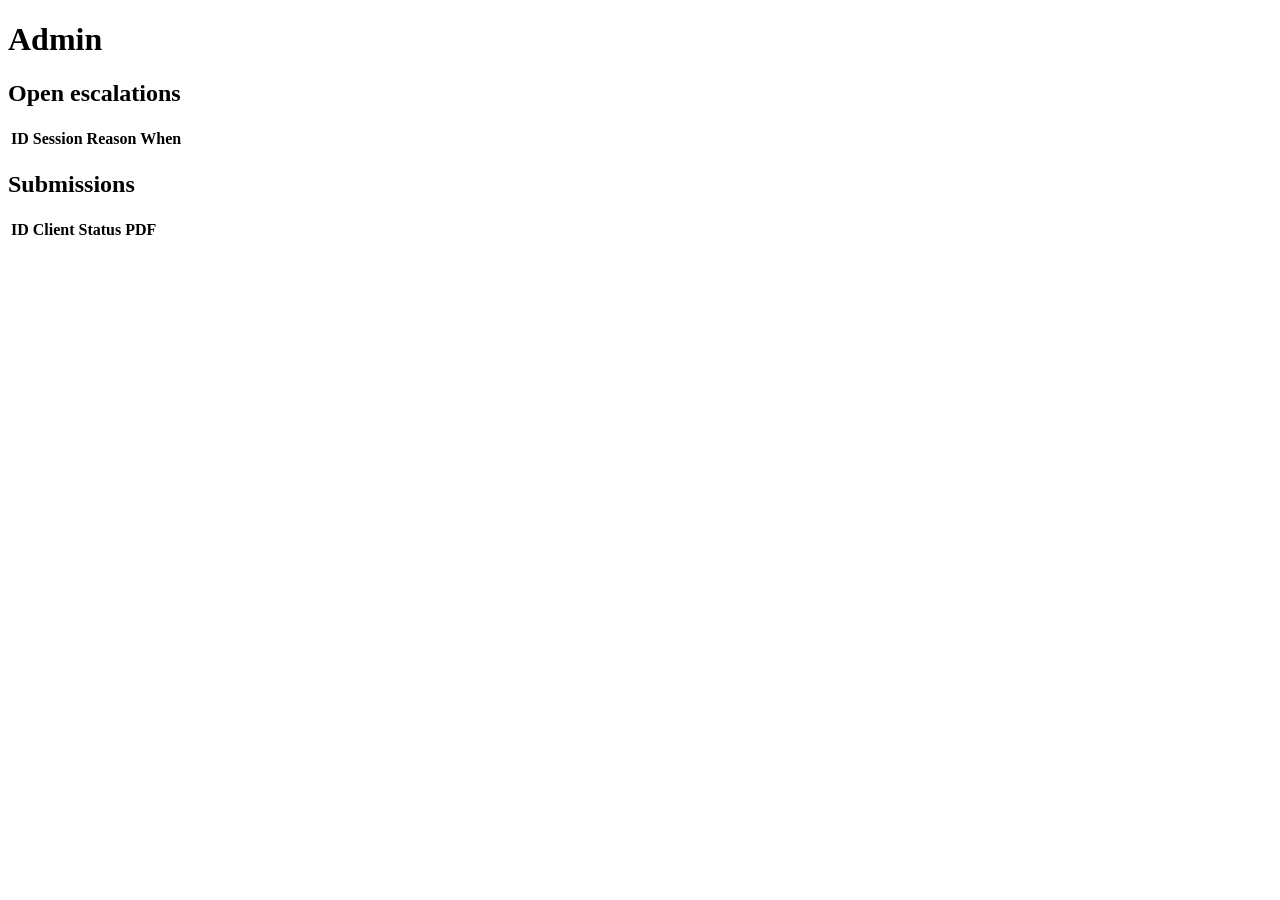
==== app/templates/admin.html @ 4d1e0cbc "Phase 1 commit" ====
<!doctype html>
<html lang="en">
<head>
  <meta charset="utf-8">
  <meta name="viewport" content="width=device-width, initial-scale=1">
  <title>Admin — Tax Assistant</title>
  <link rel="stylesheet" href="/static/style.css">
</head>
<body>
  <main class="admin">
    <h1>Admin</h1>
    <section>
      <h2>Open escalations</h2>
      <table id="esc"><thead><tr><th>ID</th><th>Session</th><th>Reason</th><th>When</th></tr></thead><tbody></tbody></table>
    </section>
    <section>
      <h2>Submissions</h2>
      <table id="sub"><thead><tr><th>ID</th><th>Client</th><th>Status</th><th>PDF</th></tr></thead><tbody></tbody></table>
    </section>
  </main>
  <script>
    async function load(url, tbody, cols) {
      const rows = await (await fetch(url)).json();
      const body = document.querySelector(tbody + " tbody");
      body.innerHTML = rows.map(r =>
        "<tr>" + cols.map(c => "<td>" + (r[c] ?? "") + "</td>").join("") + "</tr>").join("")
        || "<tr><td colspan='4'>None</td></tr>";
    }
    load("/api/admin/escalations", "#esc", ["id", "session_id", "reason", "created_at"]);
    load("/api/admin/submissions", "#sub", ["id", "client_id", "status", "summary_pdf_url"]);
  </script>
</body>
</html>
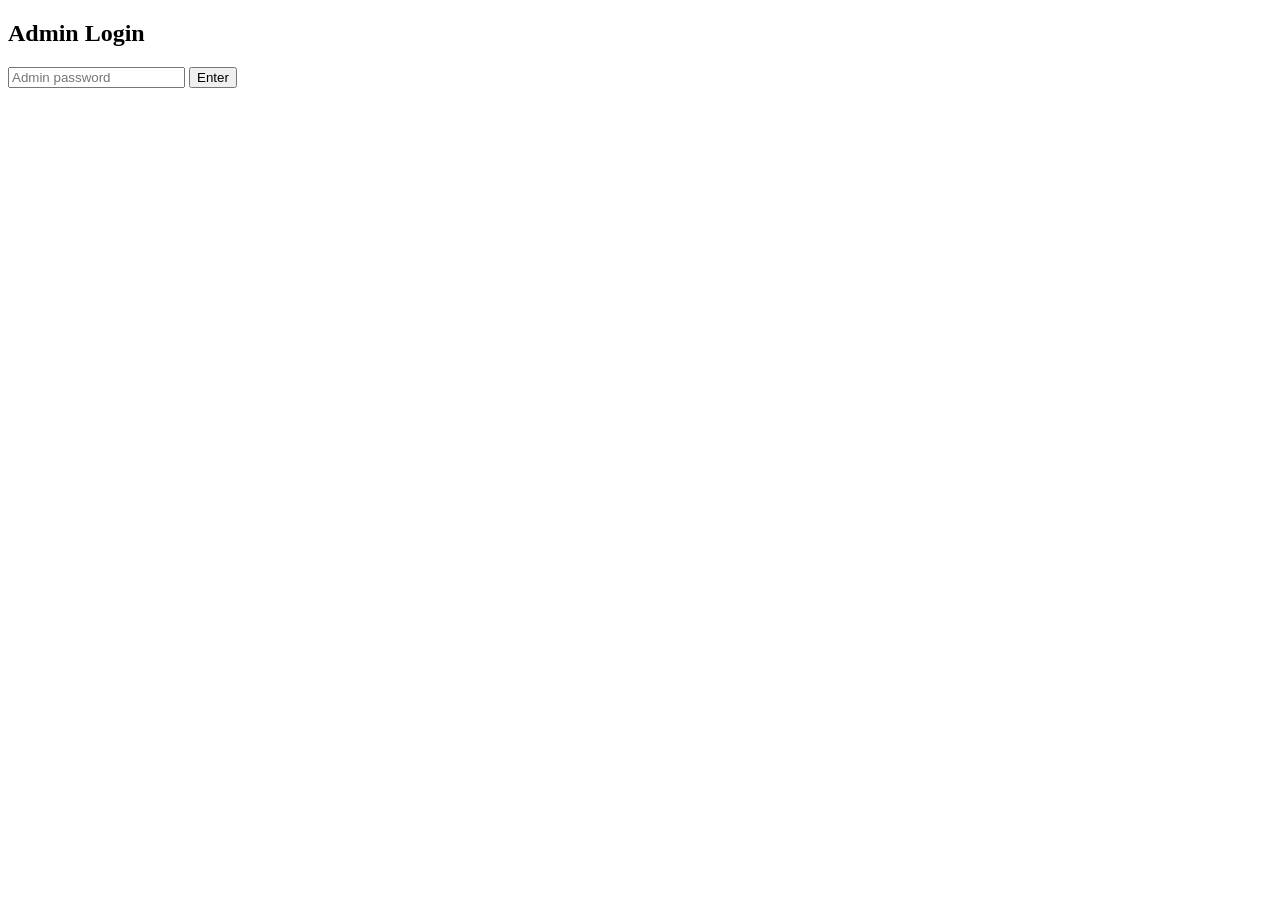
==== commit cb9f70c5: "Phase 7 — Landing page, chat UI and password-gated admin dashboard" ====
--- a/app/templates/admin.html
+++ b/app/templates/admin.html
@@ -7,27 +7,133 @@
   <link rel="stylesheet" href="/static/style.css">
 </head>
 <body>
-  <main class="admin">
-    <h1>Admin</h1>
-    <section>
-      <h2>Open escalations</h2>
-      <table id="esc"><thead><tr><th>ID</th><th>Session</th><th>Reason</th><th>When</th></tr></thead><tbody></tbody></table>
-    </section>
-    <section>
-      <h2>Submissions</h2>
-      <table id="sub"><thead><tr><th>ID</th><th>Client</th><th>Status</th><th>PDF</th></tr></thead><tbody></tbody></table>
-    </section>
+  <!-- Login gate -->
+  <div id="login" class="login-overlay">
+    <form id="loginForm" class="login-box">
+      <h2>Admin Login</h2>
+      <input id="pw" type="password" placeholder="Admin password" autocomplete="current-password">
+      <button>Enter</button>
+      <p id="loginErr" class="err"></p>
+    </form>
+  </div>
+
+  <main class="admin" id="app" hidden>
+    <div class="admin-head">
+      <h1>Submissions</h1>
+      <input id="search" placeholder="Search name or phone…">
+    </div>
+    <table id="sub">
+      <thead><tr><th>Client</th><th>Phone</th><th>Date</th><th>Status</th><th>Actions</th></tr></thead>
+      <tbody></tbody>
+    </table>
+
+    <h1 style="margin-top:32px;">Open Escalations</h1>
+    <table id="esc">
+      <thead><tr><th>Reason</th><th>Session</th><th>When</th></tr></thead>
+      <tbody></tbody>
+    </table>
   </main>
+
+  <!-- Detail modal -->
+  <div id="modal" class="modal" hidden>
+    <div class="modal-box">
+      <button class="modal-close" onclick="closeModal()">×</button>
+      <div id="modalBody"></div>
+    </div>
+  </div>
+
   <script>
-    async function load(url, tbody, cols) {
-      const rows = await (await fetch(url)).json();
-      const body = document.querySelector(tbody + " tbody");
-      body.innerHTML = rows.map(r =>
-        "<tr>" + cols.map(c => "<td>" + (r[c] ?? "") + "</td>").join("") + "</tr>").join("")
-        || "<tr><td colspan='4'>None</td></tr>";
+    let KEY = sessionStorage.getItem("adminKey") || "";
+    let ROWS = [];
+    const STATUSES = ["pending", "in_review", "completed"];
+
+    const hdr = () => ({ "X-Admin-Key": KEY });
+
+    async function api(url, opts = {}) {
+      return fetch(url, { ...opts, headers: { ...hdr(), ...(opts.headers || {}) } });
     }
-    load("/api/admin/escalations", "#esc", ["id", "session_id", "reason", "created_at"]);
-    load("/api/admin/submissions", "#sub", ["id", "client_id", "status", "summary_pdf_url"]);
+
+    document.getElementById("loginForm").addEventListener("submit", async e => {
+      e.preventDefault();
+      KEY = document.getElementById("pw").value;
+      const r = await api("/api/admin/submissions");
+      if (r.status === 401) { document.getElementById("loginErr").textContent = "Wrong password."; return; }
+      sessionStorage.setItem("adminKey", KEY);
+      document.getElementById("login").hidden = true;
+      document.getElementById("app").hidden = false;
+      ROWS = await r.json();
+      render();
+      loadEscalations();
+    });
+
+    async function loadEscalations() {
+      const rows = await (await api("/api/admin/escalations")).json();
+      document.querySelector("#esc tbody").innerHTML = rows.map(e =>
+        `<tr><td>${e.reason}</td><td>${e.session_id}</td>` +
+        `<td>${(e.created_at || "").slice(0, 16).replace("T", " ")}</td></tr>`).join("")
+        || `<tr><td colspan="3">None</td></tr>`;
+    }
+
+    function render() {
+      const q = document.getElementById("search").value.toLowerCase();
+      const rows = ROWS.filter(r =>
+        (r.client_name || "").toLowerCase().includes(q) || (r.phone || "").includes(q));
+      const body = document.querySelector("#sub tbody");
+      body.innerHTML = rows.map(r => `
+        <tr>
+          <td>${r.client_name ?? "—"}</td>
+          <td>${r.phone ?? "—"}</td>
+          <td>${(r.date || "").slice(0, 10)}</td>
+          <td>
+            <select onchange="updateStatus(${r.id}, this.value)">
+              ${STATUSES.map(s => `<option ${s === r.status ? "selected" : ""}>${s}</option>`).join("")}
+            </select>
+          </td>
+          <td>
+            <button onclick="view(${r.id})">View</button>
+            <button onclick="downloadPdf(${r.id})">PDF</button>
+          </td>
+        </tr>`).join("") || `<tr><td colspan="5">No submissions yet.</td></tr>`;
+    }
+
+    document.getElementById("search").addEventListener("input", render);
+
+    async function updateStatus(id, status) {
+      await api(`/api/admin/submissions/${id}`, {
+        method: "PUT", headers: { "Content-Type": "application/json" },
+        body: JSON.stringify({ status })
+      });
+      const row = ROWS.find(r => r.id === id); if (row) row.status = status;
+    }
+
+    async function view(id) {
+      const d = await (await api(`/api/admin/submissions/${id}`)).json();
+      const kv = o => Object.entries(o).map(([k, v]) =>
+        `<tr><th>${k.replace(/_/g, " ")}</th><td>${v ?? "—"}</td></tr>`).join("");
+      const docs = d.documents.length
+        ? `<table>${d.documents.map(x =>
+            `<tr><td>${x.slip_type ?? "—"}</td><td>${x.employer ?? "—"}</td><td>${x.filename}</td></tr>`).join("")}</table>`
+        : "<p>No documents.</p>";
+      document.getElementById("modalBody").innerHTML =
+        `<h2>Client Details</h2><table>${kv(d.client)}</table>
+         <h3>Documents (parsed — files delivered via WhatsApp)</h3>${docs}
+         <h3>Notes</h3><p>${d.admin_notes ?? "—"}</p>`;
+      document.getElementById("modal").hidden = false;
+    }
+    function closeModal() { document.getElementById("modal").hidden = true; }
+
+    async function downloadPdf(id) {
+      const r = await api(`/api/admin/submissions/${id}/download-pdf`);
+      const blob = await r.blob();
+      const a = document.createElement("a");
+      a.href = URL.createObjectURL(blob);
+      a.download = `summary_${id}.pdf`;
+      a.click();
+      URL.revokeObjectURL(a.href);
+    }
+
+    // auto-login if key already stored
+    if (KEY) document.getElementById("loginForm").dispatchEvent(new Event("submit"));
   </script>
 </body>
 </html>
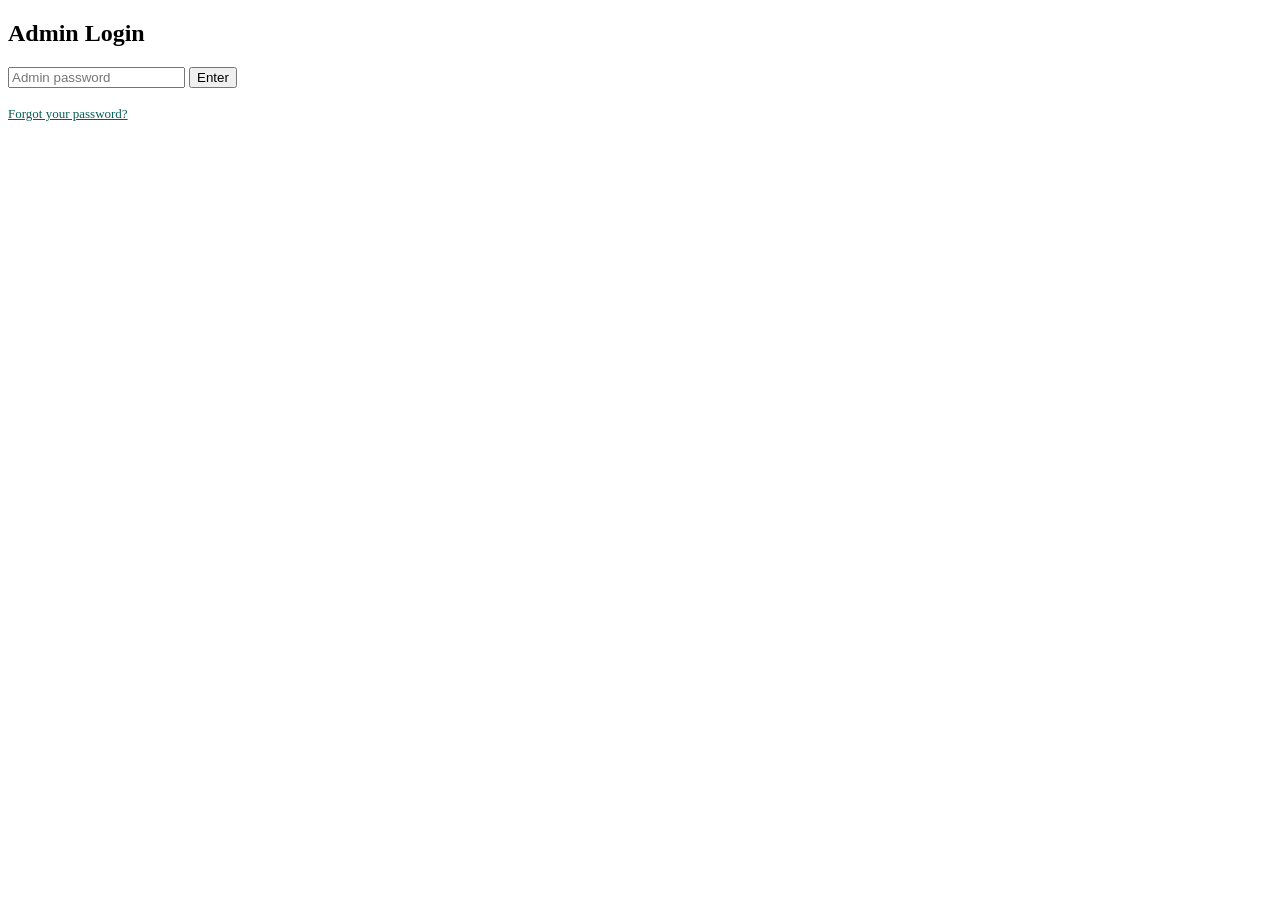
==== commit e0615f19: "Change Password commit" ====
--- a/app/templates/admin.html
+++ b/app/templates/admin.html
@@ -1,139 +1,368 @@
 <!doctype html>
 <html lang="en">
-<head>
-  <meta charset="utf-8">
-  <meta name="viewport" content="width=device-width, initial-scale=1">
-  <title>Admin — Tax Assistant</title>
-  <link rel="stylesheet" href="/static/style.css">
-</head>
-<body>
-  <!-- Login gate -->
-  <div id="login" class="login-overlay">
-    <form id="loginForm" class="login-box">
-      <h2>Admin Login</h2>
-      <input id="pw" type="password" placeholder="Admin password" autocomplete="current-password">
-      <button>Enter</button>
-      <p id="loginErr" class="err"></p>
-    </form>
-  </div>
-
-  <main class="admin" id="app" hidden>
-    <div class="admin-head">
-      <h1>Submissions</h1>
-      <input id="search" placeholder="Search name or phone…">
+  <head>
+    <meta charset="utf-8" />
+    <meta name="viewport" content="width=device-width, initial-scale=1" />
+    <title>Admin - Tax Assistant</title>
+    <link rel="stylesheet" href="/static/style.css?v=2" />
+  </head>
+  <body>
+    <!-- Login gate -->
+    <div id="login" class="login-overlay">
+      <form id="loginForm" class="login-box">
+        <h2>Admin Login</h2>
+        <input
+          id="pw"
+          type="password"
+          placeholder="Admin password"
+          autocomplete="current-password"
+        />
+        <button>Enter</button>
+        <p id="loginErr" class="err"></p>
+        <a href="#" id="forgotLink" style="font-size: 13px; color: #075e54"
+          >Forgot your password?</a
+        >
+      </form>
+
+      <form id="resetForm" class="login-box" hidden>
+        <h2>Reset Password</h2>
+        <p style="font-size: 13px; color: #555; margin: 0; line-height: 1.5">
+          Send the word <b>RESET</b> to the tax bot on WhatsApp from the staff
+          phone. It will reply with a 6-digit code. Enter that code below.
+        </p>
+        <input
+          id="resetCode"
+          inputmode="numeric"
+          placeholder="6-digit code"
+          autocomplete="one-time-code"
+        />
+        <input
+          id="resetPw"
+          type="password"
+          placeholder="New password (min 8 characters)"
+          autocomplete="new-password"
+        />
+        <input
+          id="resetPw2"
+          type="password"
+          placeholder="Repeat new password"
+          autocomplete="new-password"
+        />
+        <button>Set new password</button>
+        <p id="resetMsg" class="err"></p>
+        <a href="#" id="backToLogin" style="font-size: 13px; color: #075e54"
+          >Back to login</a
+        >
+      </form>
     </div>
-    <table id="sub">
-      <thead><tr><th>Client</th><th>Phone</th><th>Date</th><th>Status</th><th>Actions</th></tr></thead>
-      <tbody></tbody>
-    </table>
-
-    <h1 style="margin-top:32px;">Open Escalations</h1>
-    <table id="esc">
-      <thead><tr><th>Reason</th><th>Session</th><th>When</th></tr></thead>
-      <tbody></tbody>
-    </table>
-  </main>
-
-  <!-- Detail modal -->
-  <div id="modal" class="modal" hidden>
-    <div class="modal-box">
-      <button class="modal-close" onclick="closeModal()">×</button>
-      <div id="modalBody"></div>
+
+    <main class="admin" id="app" hidden>
+      <div class="admin-head">
+        <h1>Submissions</h1>
+        <input id="search" placeholder="Search name or phone…" />
+      </div>
+      <table id="sub">
+        <thead>
+          <tr>
+            <th>Client</th>
+            <th>Phone</th>
+            <th>Date</th>
+            <th>Status</th>
+            <th>Actions</th>
+          </tr>
+        </thead>
+        <tbody></tbody>
+      </table>
+
+      <h1 style="margin-top: 32px">Change Password</h1>
+      <form
+        id="changePwForm"
+        style="display: flex; gap: 8px; align-items: center; flex-wrap: wrap"
+      >
+        <input
+          id="newPw"
+          type="password"
+          placeholder="New password (min 8 characters)"
+          autocomplete="new-password"
+          style="
+            padding: 8px 12px;
+            border: 1px solid #ccc;
+            border-radius: 6px;
+            min-width: 260px;
+          "
+        />
+        <input
+          id="newPw2"
+          type="password"
+          placeholder="Repeat new password"
+          autocomplete="new-password"
+          style="
+            padding: 8px 12px;
+            border: 1px solid #ccc;
+            border-radius: 6px;
+            min-width: 260px;
+          "
+        />
+        <button>Update password</button>
+        <span id="pwMsg" style="font-size: 13px"></span>
+      </form>
+
+      <h1 style="margin-top: 32px">Open Escalations</h1>
+      <table id="esc">
+        <thead>
+          <tr>
+            <th>Reason</th>
+            <th>Session</th>
+            <th>When</th>
+            <th>Action</th>
+          </tr>
+        </thead>
+        <tbody></tbody>
+      </table>
+    </main>
+
+    <!-- Detail modal -->
+    <div id="modal" class="modal" hidden>
+      <div class="modal-box">
+        <button class="modal-close" onclick="closeModal()">×</button>
+        <div id="modalBody"></div>
+      </div>
     </div>
-  </div>
-
-  <script>
-    let KEY = sessionStorage.getItem("adminKey") || "";
-    let ROWS = [];
-    const STATUSES = ["pending", "in_review", "completed"];
-
-    const hdr = () => ({ "X-Admin-Key": KEY });
-
-    async function api(url, opts = {}) {
-      return fetch(url, { ...opts, headers: { ...hdr(), ...(opts.headers || {}) } });
-    }
-
-    document.getElementById("loginForm").addEventListener("submit", async e => {
-      e.preventDefault();
-      KEY = document.getElementById("pw").value;
-      const r = await api("/api/admin/submissions");
-      if (r.status === 401) { document.getElementById("loginErr").textContent = "Wrong password."; return; }
-      sessionStorage.setItem("adminKey", KEY);
-      document.getElementById("login").hidden = true;
-      document.getElementById("app").hidden = false;
-      ROWS = await r.json();
-      render();
-      loadEscalations();
-    });
-
-    async function loadEscalations() {
-      const rows = await (await api("/api/admin/escalations")).json();
-      document.querySelector("#esc tbody").innerHTML = rows.map(e =>
-        `<tr><td>${e.reason}</td><td>${e.session_id}</td>` +
-        `<td>${(e.created_at || "").slice(0, 16).replace("T", " ")}</td></tr>`).join("")
-        || `<tr><td colspan="3">None</td></tr>`;
-    }
-
-    function render() {
-      const q = document.getElementById("search").value.toLowerCase();
-      const rows = ROWS.filter(r =>
-        (r.client_name || "").toLowerCase().includes(q) || (r.phone || "").includes(q));
-      const body = document.querySelector("#sub tbody");
-      body.innerHTML = rows.map(r => `
+
+    <script>
+      let KEY = sessionStorage.getItem("adminKey") || "";
+      let ROWS = [];
+      const STATUSES = ["pending", "in_review", "completed"];
+
+      const hdr = () => ({ "X-Admin-Key": KEY });
+
+      async function api(url, opts = {}) {
+        return fetch(url, {
+          ...opts,
+          headers: { ...hdr(), ...(opts.headers || {}) },
+        });
+      }
+
+      document
+        .getElementById("loginForm")
+        .addEventListener("submit", async (e) => {
+          e.preventDefault();
+          KEY = document.getElementById("pw").value;
+          const r = await api("/api/admin/submissions");
+          if (r.status === 401) {
+            document.getElementById("loginErr").textContent = "Wrong password.";
+            return;
+          }
+          sessionStorage.setItem("adminKey", KEY);
+          document.getElementById("login").hidden = true;
+          document.getElementById("app").hidden = false;
+          ROWS = await r.json();
+          render();
+          loadEscalations();
+        });
+
+      const show = (id, on) => {
+        document.getElementById(id).hidden = !on;
+      };
+      document.getElementById("forgotLink").addEventListener("click", (e) => {
+        e.preventDefault();
+        show("loginForm", false);
+        show("resetForm", true);
+      });
+      document.getElementById("backToLogin").addEventListener("click", (e) => {
+        e.preventDefault();
+        show("resetForm", false);
+        show("loginForm", true);
+      });
+
+      document
+        .getElementById("resetForm")
+        .addEventListener("submit", async (e) => {
+          e.preventDefault();
+          const msg = document.getElementById("resetMsg");
+          const code = document.getElementById("resetCode").value.trim();
+          const pw = document.getElementById("resetPw").value;
+          const pw2 = document.getElementById("resetPw2").value;
+          msg.style.color = "#c0392b";
+          if (pw !== pw2) {
+            msg.textContent = "The two passwords do not match.";
+            return;
+          }
+          if (pw.length < 8) {
+            msg.textContent = "Use at least 8 characters.";
+            return;
+          }
+          const r = await fetch("/api/admin/reset-password", {
+            method: "POST",
+            headers: { "Content-Type": "application/json" },
+            body: JSON.stringify({ code: code, new_password: pw }),
+          });
+          if (!r.ok) {
+            const d = await r.json().catch(() => ({}));
+            msg.textContent = d.detail || "Could not reset the password.";
+            return;
+          }
+          msg.style.color = "#1e7a4f";
+          msg.textContent = "Password changed. You can log in now.";
+          setTimeout(() => {
+            show("resetForm", false);
+            show("loginForm", true);
+          }, 1500);
+        });
+
+      document
+        .getElementById("changePwForm")
+        .addEventListener("submit", async (e) => {
+          e.preventDefault();
+          const msg = document.getElementById("pwMsg");
+          const pw = document.getElementById("newPw").value;
+          const pw2 = document.getElementById("newPw2").value;
+          msg.style.color = "#c0392b";
+          if (pw !== pw2) {
+            msg.textContent = "The two passwords do not match.";
+            return;
+          }
+          if (pw.length < 8) {
+            msg.textContent = "Use at least 8 characters.";
+            return;
+          }
+          const r = await api("/api/admin/password", {
+            method: "POST",
+            headers: { "Content-Type": "application/json" },
+            body: JSON.stringify({ new_password: pw }),
+          });
+          if (!r.ok) {
+            const d = await r.json().catch(() => ({}));
+            msg.textContent = d.detail || "Could not update the password.";
+            return;
+          }
+          KEY = pw; // keep this session working after the change
+          sessionStorage.setItem("adminKey", KEY);
+          document.getElementById("newPw").value = "";
+          document.getElementById("newPw2").value = "";
+          msg.style.color = "#1e7a4f";
+          msg.textContent = "Password updated.";
+        });
+
+      async function loadEscalations() {
+        const rows = await (await api("/api/admin/escalations")).json();
+        document.querySelector("#esc tbody").innerHTML =
+          rows
+            .map(
+              (e) =>
+                `<tr><td>${e.reason}</td><td>${e.session_id}</td>` +
+                `<td>${(e.created_at || "").slice(0, 16).replace("T", " ")}</td>` +
+                `<td><button onclick="resolveEsc(${e.id})">Resolve &amp; resume</button></td></tr>`,
+            )
+            .join("") || `<tr><td colspan="4">None</td></tr>`;
+      }
+
+      async function resolveEsc(id) {
+        await api(`/api/admin/escalations/${id}/resolve`, { method: "POST" });
+        loadEscalations(); // clears it; on WhatsApp the client's chat resumes automatically
+      }
+
+      function render() {
+        const q = document.getElementById("search").value.toLowerCase();
+        const rows = ROWS.filter(
+          (r) =>
+            (r.client_name || "").toLowerCase().includes(q) ||
+            (r.phone || "").includes(q),
+        );
+        const body = document.querySelector("#sub tbody");
+        body.innerHTML =
+          rows
+            .map(
+              (r) => `
         <tr>
-          <td>${r.client_name ?? "—"}</td>
-          <td>${r.phone ?? "—"}</td>
+          <td>${r.client_name ?? "-"}</td>
+          <td>${r.phone ?? "-"}</td>
           <td>${(r.date || "").slice(0, 10)}</td>
           <td>
             <select onchange="updateStatus(${r.id}, this.value)">
-              ${STATUSES.map(s => `<option ${s === r.status ? "selected" : ""}>${s}</option>`).join("")}
+              ${STATUSES.map((s) => `<option ${s === r.status ? "selected" : ""}>${s}</option>`).join("")}
             </select>
           </td>
           <td>
             <button onclick="view(${r.id})">View</button>
             <button onclick="downloadPdf(${r.id})">PDF</button>
           </td>
-        </tr>`).join("") || `<tr><td colspan="5">No submissions yet.</td></tr>`;
-    }
-
-    document.getElementById("search").addEventListener("input", render);
-
-    async function updateStatus(id, status) {
-      await api(`/api/admin/submissions/${id}`, {
-        method: "PUT", headers: { "Content-Type": "application/json" },
-        body: JSON.stringify({ status })
-      });
-      const row = ROWS.find(r => r.id === id); if (row) row.status = status;
-    }
-
-    async function view(id) {
-      const d = await (await api(`/api/admin/submissions/${id}`)).json();
-      const kv = o => Object.entries(o).map(([k, v]) =>
-        `<tr><th>${k.replace(/_/g, " ")}</th><td>${v ?? "—"}</td></tr>`).join("");
-      const docs = d.documents.length
-        ? `<table>${d.documents.map(x =>
-            `<tr><td>${x.slip_type ?? "—"}</td><td>${x.employer ?? "—"}</td><td>${x.filename}</td></tr>`).join("")}</table>`
-        : "<p>No documents.</p>";
-      document.getElementById("modalBody").innerHTML =
-        `<h2>Client Details</h2><table>${kv(d.client)}</table>
-         <h3>Documents (parsed — files delivered via WhatsApp)</h3>${docs}
-         <h3>Notes</h3><p>${d.admin_notes ?? "—"}</p>`;
-      document.getElementById("modal").hidden = false;
-    }
-    function closeModal() { document.getElementById("modal").hidden = true; }
-
-    async function downloadPdf(id) {
-      const r = await api(`/api/admin/submissions/${id}/download-pdf`);
-      const blob = await r.blob();
-      const a = document.createElement("a");
-      a.href = URL.createObjectURL(blob);
-      a.download = `summary_${id}.pdf`;
-      a.click();
-      URL.revokeObjectURL(a.href);
-    }
-
-    // auto-login if key already stored
-    if (KEY) document.getElementById("loginForm").dispatchEvent(new Event("submit"));
-  </script>
-</body>
+        </tr>`,
+            )
+            .join("") || `<tr><td colspan="5">No submissions yet.</td></tr>`;
+      }
+
+      document.getElementById("search").addEventListener("input", render);
+
+      async function updateStatus(id, status) {
+        await api(`/api/admin/submissions/${id}`, {
+          method: "PUT",
+          headers: { "Content-Type": "application/json" },
+          body: JSON.stringify({ status }),
+        });
+        const row = ROWS.find((r) => r.id === id);
+        if (row) row.status = status;
+      }
+
+      async function view(id) {
+        const d = await (await api(`/api/admin/submissions/${id}`)).json();
+        const kv = (o) =>
+          Object.entries(o)
+            .map(
+              ([k, v]) =>
+                `<tr><th>${k.replace(/_/g, " ")}</th><td>${v ?? "-"}</td></tr>`,
+            )
+            .join("");
+        const docs = d.documents.length
+          ? `<table>${d.documents
+              .map(
+                (x) =>
+                  `<tr><td>${x.slip_type ?? "-"}</td><td>${x.employer ?? "-"}</td>` +
+                  `<td>${
+                    x.has_file
+                      ? `<a href="#" onclick="downloadDoc(${x.id},'${x.filename}');return false;">${x.filename}</a>`
+                      : x.filename
+                  }</td></tr>`,
+              )
+              .join("")}</table>`
+          : "<p>No documents.</p>";
+        document.getElementById("modalBody").innerHTML =
+          `<h2>Client Details</h2><table>${kv(d.client)}</table>
+         <h3>Documents (click a filename to download)</h3>${docs}
+         <h3>Notes</h3><p>${d.admin_notes ?? "-"}</p>`;
+        document.getElementById("modal").hidden = false;
+      }
+      function closeModal() {
+        document.getElementById("modal").hidden = true;
+      }
+
+      async function downloadDoc(id, filename) {
+        const r = await api(`/api/admin/documents/${id}/download`);
+        if (!r.ok) {
+          alert("File not found.");
+          return;
+        }
+        const blob = await r.blob();
+        const a = document.createElement("a");
+        a.href = URL.createObjectURL(blob);
+        a.download = filename || `document_${id}`;
+        a.click();
+        URL.revokeObjectURL(a.href);
+      }
+
+      async function downloadPdf(id) {
+        const r = await api(`/api/admin/submissions/${id}/download-pdf`);
+        const blob = await r.blob();
+        const a = document.createElement("a");
+        a.href = URL.createObjectURL(blob);
+        a.download = `summary_${id}.pdf`;
+        a.click();
+        URL.revokeObjectURL(a.href);
+      }
+
+      // auto-login if key already stored
+      if (KEY)
+        document.getElementById("loginForm").dispatchEvent(new Event("submit"));
+    </script>
+  </body>
 </html>
